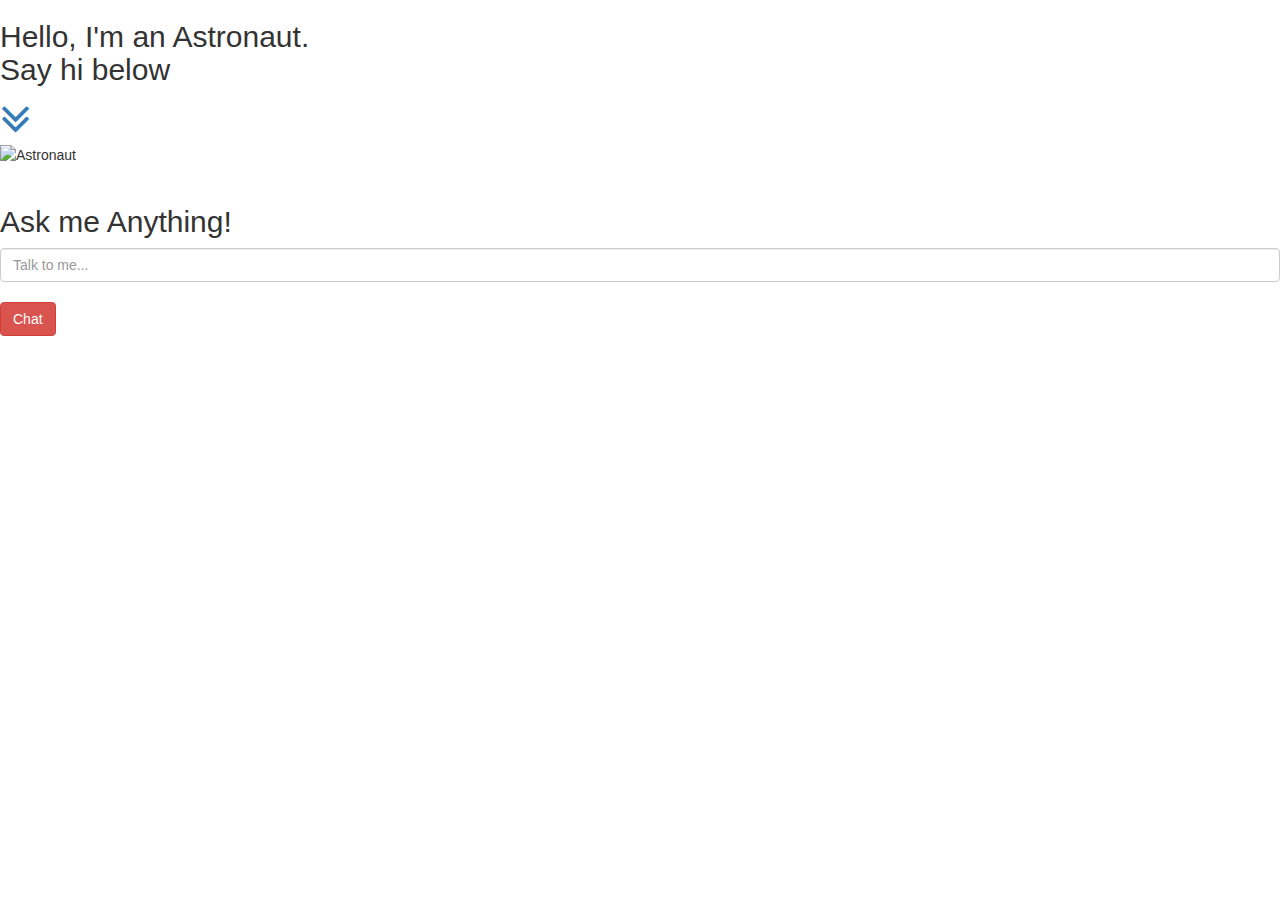
==== index.html @ c7bffce9 "Whoops, Https" ====
<!DOCTYPE html>
<html lang="en">

<head>
	<meta charset="utf-8">
	<meta name="viewport" content="width=device-width, initial-scale=1.0">
	<link rel="stylesheet" media="screen"
		href="https://cdnjs.cloudflare.com/ajax/libs/twitter-bootstrap/3.3.5/css/bootstrap.min.css">
	<link rel="stylesheet" href="https://fonts.googleapis.com/icon?family=Material+Icons">
	<link rel="stylesheet" href="https://cdnjs.cloudflare.com/ajax/libs/font-awesome/4.4.0/css/font-awesome.min.css">

	<title>Chatting with an Astronaut</title>
	<link rel="stylesheet" href="styles.css">

</head>

<body>
	<div class="title" id="title">
		<h2>Hello, I'm an Astronaut.<br /> Say hi below</h2>
		<a><i class="fa fa-angle-double-down" style="font-size:48px"></i></a>
	</div>

	<div class="flex-container">
		<img class="class=flex-child Ai" src="Ai.gif" id="Ai" alt="Astronaut">
		<div class="flex-child response typewriter" id="botRespo"></div>
		<br/>
	</div>
	<div class="knowledge">
		<h2>Ask me Anything!</h2>
		<input type="text" class="form-control" placeholder="Talk to me..." id="userInput">
		<br />
		<button type="button" class="btn btn-danger" id="send" onclick="whatSaid()" value="Reset Form">Chat</button>
	</div>

	<script src="main.js"></script>
</body>

</html>
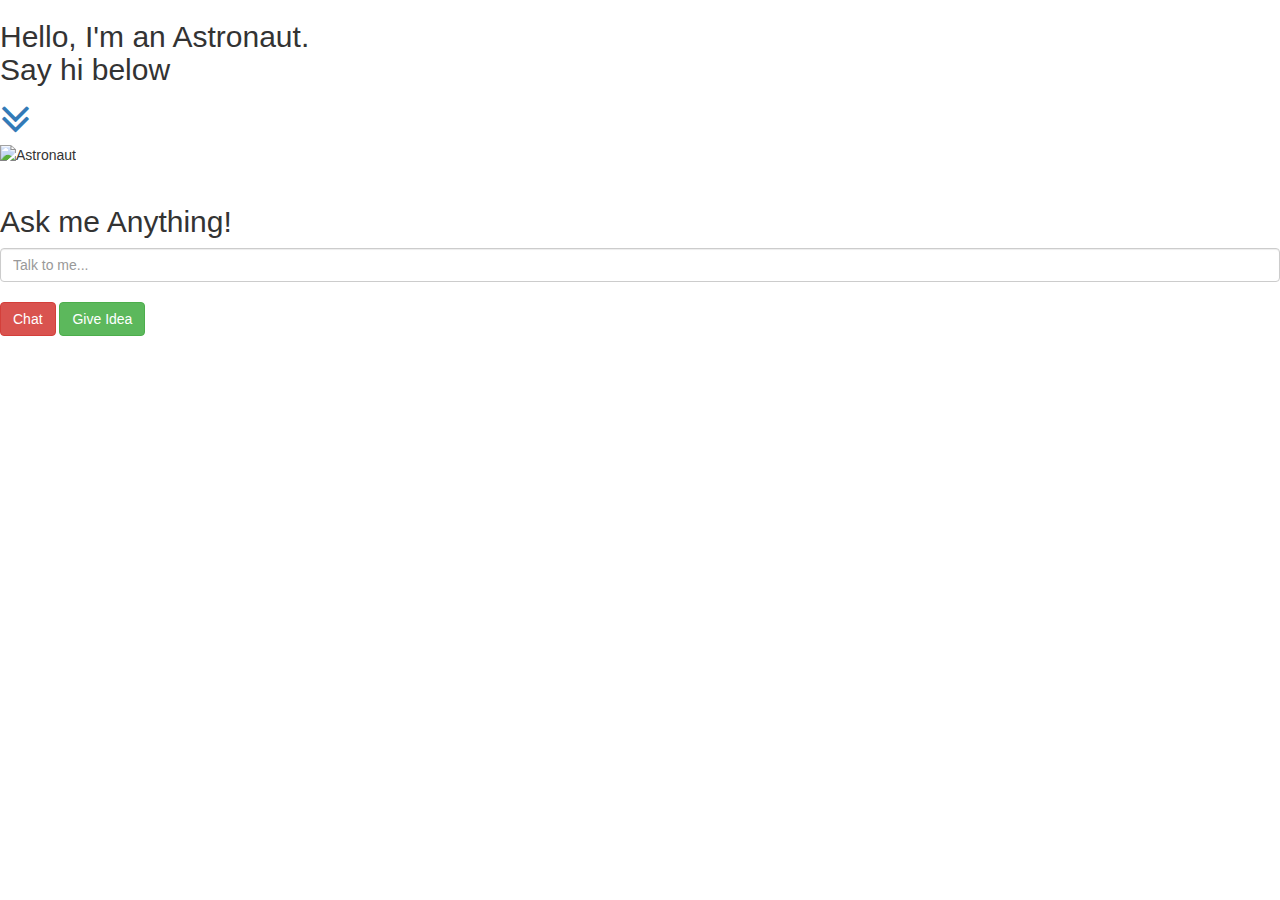
==== commit 04f8094e: "Added a random button" ====
--- a/index.html
+++ b/index.html
@@ -30,6 +30,7 @@
 		<input type="text" class="form-control" placeholder="Talk to me..." id="userInput">
 		<br />
 		<button type="button" class="btn btn-danger" id="send" onclick="whatSaid()" value="Reset Form">Chat</button>
+		<button type="button" class="btn btn-success" id="ideas" onclick="fillidea()">Give Idea</button>
 	</div>
 
 	<script src="main.js"></script>
